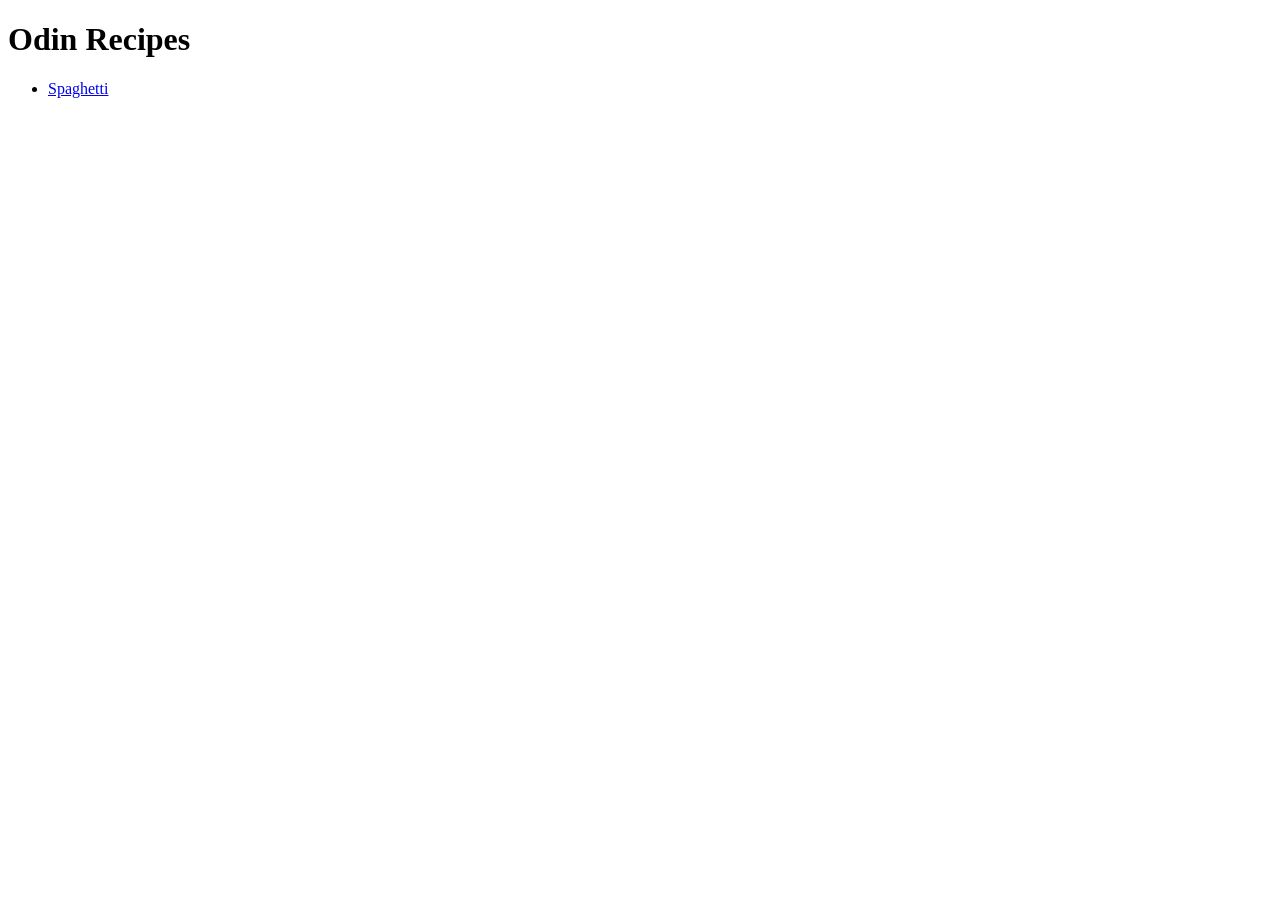
==== index.html @ eccdc85f "Add header, image, description, and ingredients list" ====
<!DOCTYPE html>
<html lang="en">
<head>
    <meta charset="UTF-8">
    <meta name="viewport" content="width-device-width, initial-scale=1.0">
    <title>Odin Recipes</title>
</head>
<body>
    <h1> Odin Recipes</h1>
    <ul>
        <li><a href="recipes/spaghetti.html">Spaghetti</a></li>
    </ul>
</body>
</html>
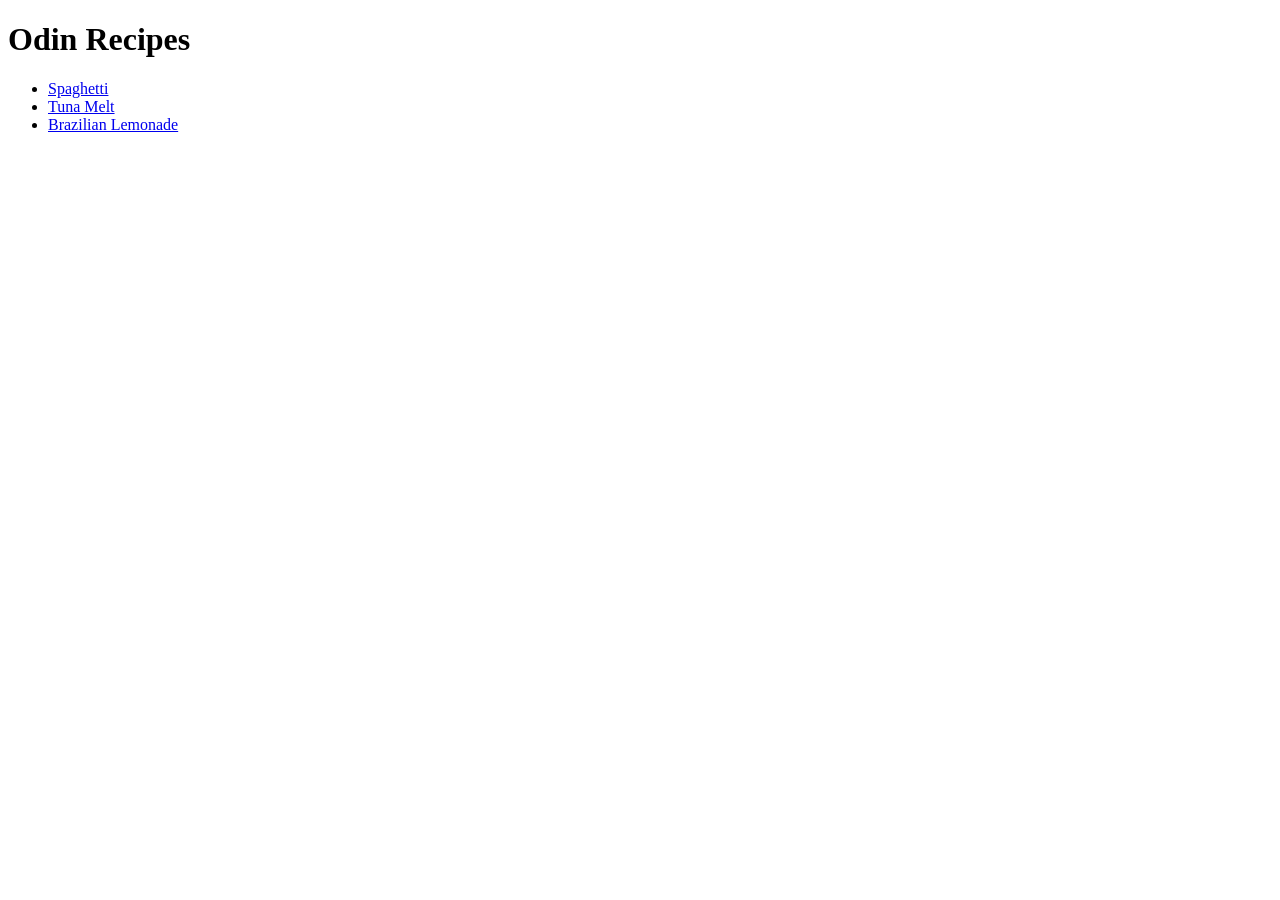
==== commit 7db1b366: "Add Brazilian lemonade section" ====
--- a/index.html
+++ b/index.html
@@ -9,6 +9,8 @@
     <h1> Odin Recipes</h1>
     <ul>
         <li><a href="recipes/spaghetti.html">Spaghetti</a></li>
+        <li><a href="recipes/tuna-melt.html">Tuna Melt</a></li>
+        <li><a href="recipes/brazilian-lemonade.html">Brazilian Lemonade</a></li>
     </ul>
 </body>
 </html>
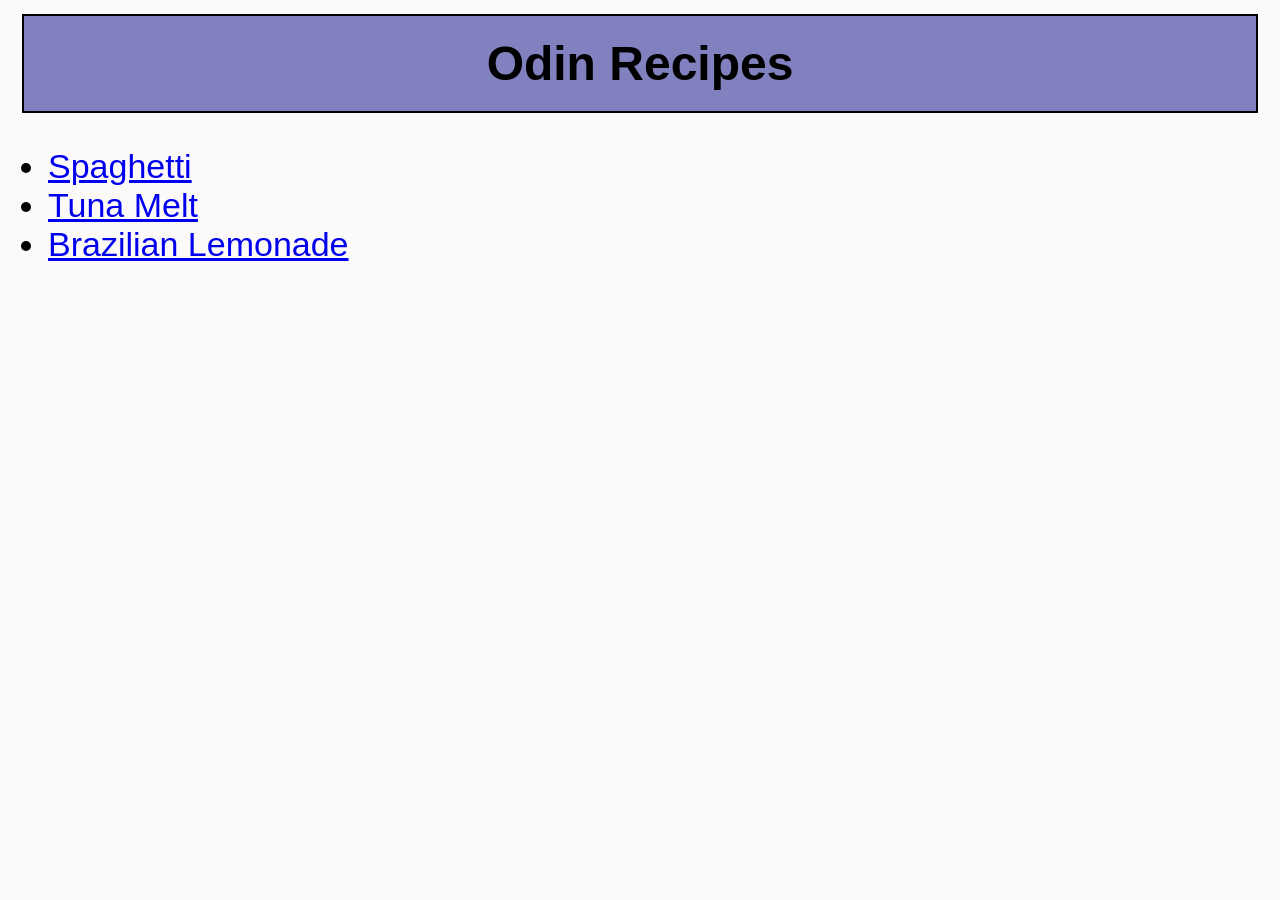
==== commit 79acb8a7: "Add class attribute" ====
--- a/index.html
+++ b/index.html
@@ -1,17 +1,17 @@
-<!DOCTYPE html>
+<!doctype html>
 <html lang="en">
-<head>
-    <meta charset="UTF-8">
-    <meta name="viewport" content="width-device-width, initial-scale=1.0">
+  <head>
+    <meta charset="UTF-8" />
+    <meta name="viewport" content="width-device-width, initial-scale=1.0" />
     <title>Odin Recipes</title>
-</head>
-<body>
-    <h1> Odin Recipes</h1>
-    <ul>
-        <li><a href="recipes/spaghetti.html">Spaghetti</a></li>
-        <li><a href="recipes/tuna-melt.html">Tuna Melt</a></li>
-        <li><a href="recipes/brazilian-lemonade.html">Brazilian Lemonade</a></li>
+    <link rel="stylesheet" href="styles.css" />
+  </head>
+  <body>
+    <h1 class="header-main">Odin Recipes</h1>
+    <ul class="recipes-list">
+      <li><a href="recipes/spaghetti.html">Spaghetti</a></li>
+      <li><a href="recipes/tuna-melt.html">Tuna Melt</a></li>
+      <li><a href="recipes/brazilian-lemonade.html">Brazilian Lemonade</a></li>
     </ul>
-</body>
+  </body>
 </html>
-
--- a/styles.css
+++ b/styles.css
@@ -0,0 +1,34 @@
+* {
+  font-family: Arial, "Times New Roman", sans-serif;
+  background-color: rgb(252, 250, 249);
+}
+
+.home-button {
+  font-size: 24px;
+}
+
+.img {
+  display: flex;
+  margin: 0 auto;
+  border: 4px solid black;
+}
+
+.header-main {
+  margin: 14px;
+  font-size: 48px;
+  padding: 20px;
+  border: 2px solid black;
+  text-align: center;
+  background: rgb(129, 129, 192);
+}
+
+.recipes-list {
+  font-size: 34px;
+}
+
+.descrp {
+  font-size: 32px;
+  border: 2px solid black;
+  margin: 24px auto;
+  text-align: center;
+}
